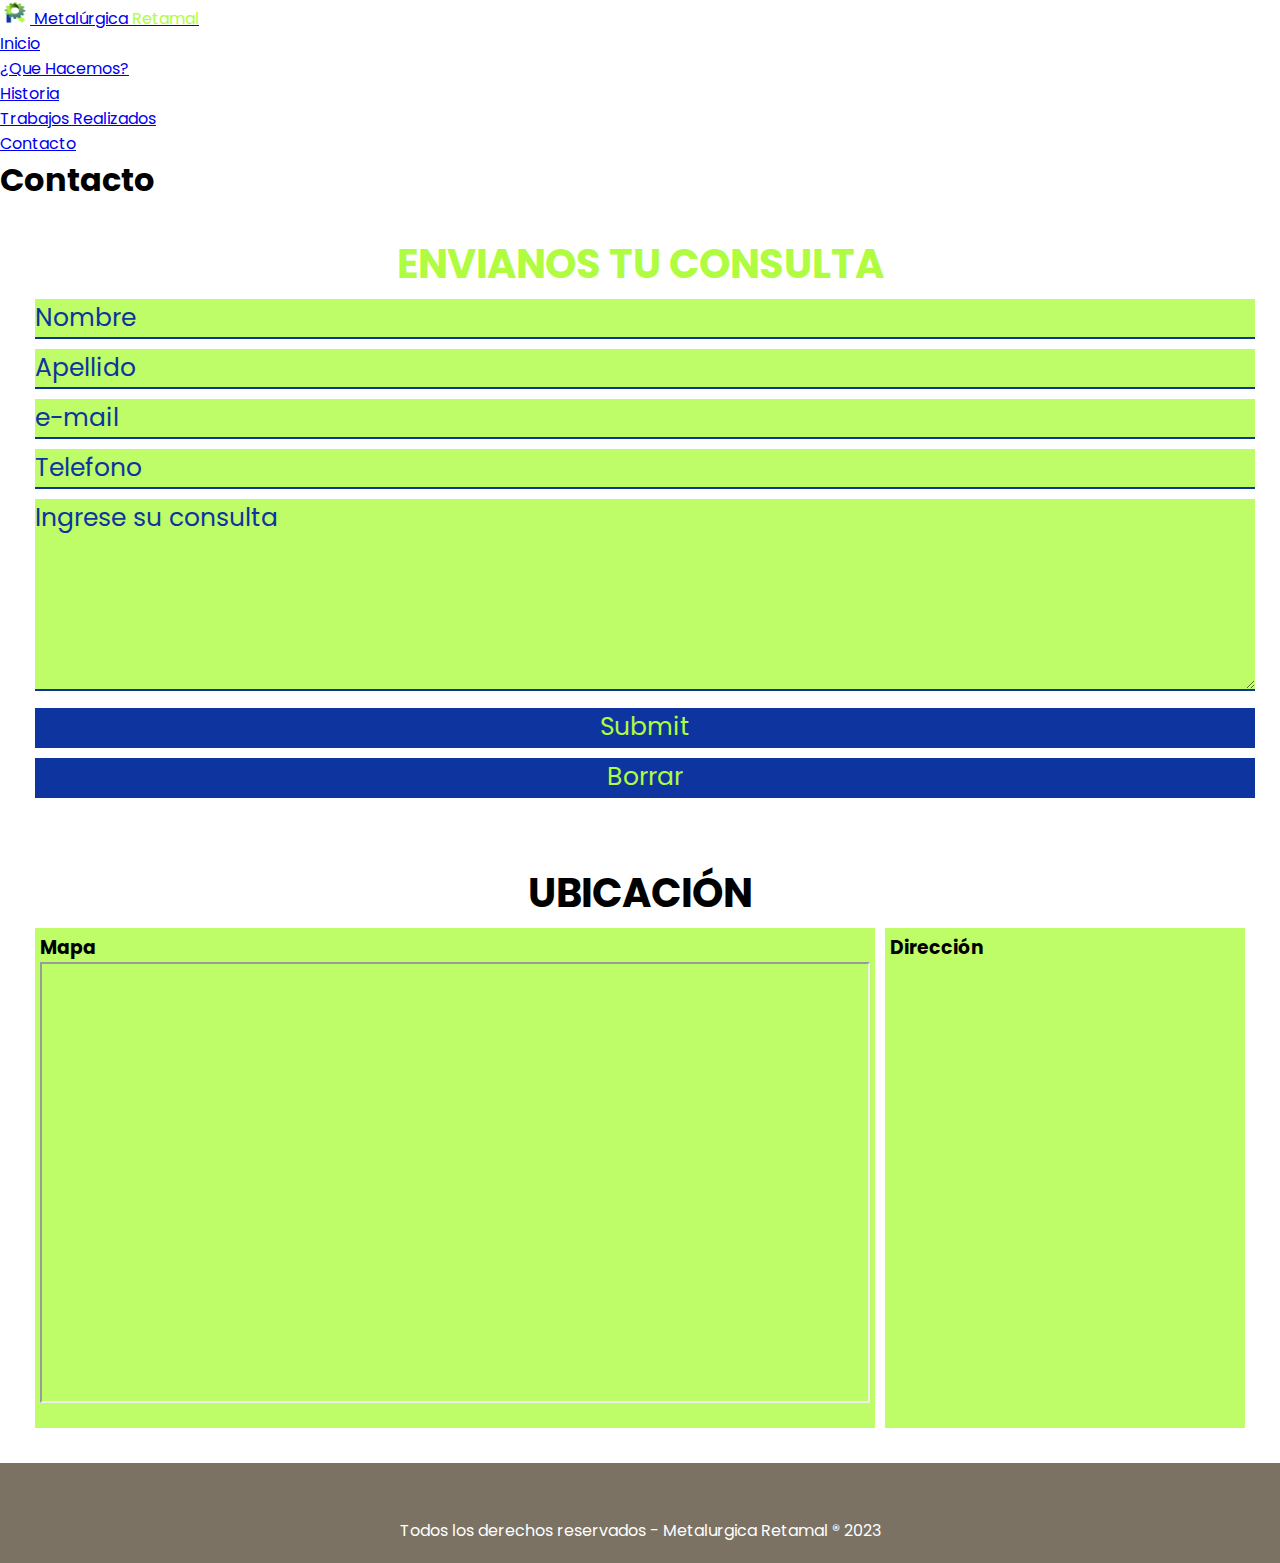
==== pages/contacto.html @ 0f046054 "Subo nuevamente pagina por credenciales erroneas en windows" ====
<!DOCTYPE html>
<html lang="es">
<head>
    <meta charset="UTF-8">
    <meta name="viewport" content="width=device-width, initial-scale=1.0">
    <link rel="shortcut icon" href="../Images/Favicon_Metalúrgica_Retamal-transparent.png" type="image/x-icon">
    <!-- BS inicia -->
    <link href="https://cdn.jsdelivr.net/npm/bootstrap@5.3.1/dist/css/bootstrap.min.css" rel="stylesheet" integrity="sha384-4bw+/aepP/YC94hEpVNVgiZdgIC5+VKNBQNGCHeKRQN+PtmoHDEXuppvnDJzQIu9" crossorigin="anonymous">
    <!-- BS fin -->
    <!-- fontawesome inicia -->
    <link rel="stylesheet" href="https://cdnjs.cloudflare.com/ajax/libs/font-awesome/6.4.2/css/all.min.css" integrity="sha512-z3gLpd7yknf1YoNbCzqRKc4qyor8gaKU1qmn+CShxbuBusANI9QpRohGBreCFkKxLhei6S9CQXFEbbKuqLg0DA==" crossorigin="anonymous" referrerpolicy="no-referrer" />
    <!-- fontawesome fin -->
    <!-- google fonts inicia -->
    <link rel="preconnect" href="https://fonts.googleapis.com">
    <link rel="preconnect" href="https://fonts.gstatic.com" crossorigin>
    <link href="https://fonts.googleapis.com/css2?family=Poppins:ital,wght@0,100;0,200;1,100&display=swap" rel="stylesheet">
    <!-- google fonts fin -->
    <link rel="stylesheet" href="../styles.css">
    <title>Metalurgica Retamal - Contacto</title>
</head>
<body>
    <header>
        <nav class="navbar bg-body-tertiary">
            <div class="container-fluid">
            <a class="navbar-brand" href="../index.html">
                <img src="../Images/Isologo_Metalúrgica_Retamal-transparent.png" alt="Logo" width="30" height="24" class="d-inline-block align-text-top">
                Metalúrgica <span>Retamal</span>
            </a>
            </div>
        </nav>
        <div class="container-fluid">
            <div class="row">
                <div class="col-sm-12">
                    <nav class="navbar navbar-expand-sm bg-light justify-content-center">
                        <ul class="nav nav-pills">
                            <li class="nav-item">
                            <a class="nav-link" href="../index.html">Inicio</a>
                            </li>
                            <li class="nav-item">
                            <a class="nav-link" href="./quehacemos.html">¿Que Hacemos?</a>
                            </li>
                            <li class="nav-item">
                                <a class="nav-link" href="./historia.html">Historia</a>
                            </li>
                            <li class="nav-item">
                                <a class="nav-link" href="./trabajosrealizados.html">Trabajos Realizados</a>
                            </li>
                            <li class="nav-item">
                                <a class="nav-link active" href="#">Contacto</a>
                            </li>
                        </ul>
                    </nav>
                </div>
            </div>
        </div>
    </header>
    <main>
        <h1>Contacto</h1>
        <div class="formulario">
            <form netlify name="Formulario Consultas" method="post">
                <h2>Envianos tu consulta</h2>
                <ul>
                    <li>
                        <input type="text" placeholder="Nombre" required>
                    </li>
                    <li>
                        <input type="text" placeholder="Apellido" required>
                    </li>
                    <li>
                        <input type="email" placeholder="e-mail" required>
                    </li>
                    <li>
                        <input type="number" placeholder="Telefono" required>
                    </li>
                    <li>
                        <textarea name="consulta" id="consulta" cols="20" rows="5" placeholder="Ingrese su consulta"></textarea>
                    </li>
                    <li>
                    <input type="submit" name="enviar" id="boton_form">
                    <input type="reset" name="borrar" id="boton_form" value="Borrar">
                    </li>
                </ul>
            </form>
        </div>
        <section id="ubicacion">
            <h2>Ubicación</h2>
            <div class="ubicacion">
                <div class="mapa">
                    <h3>Mapa</h3>
                    <iframe src="https://www.google.com/maps/embed?pb=!1m18!1m12!1m3!1d3285.9424543992855!2d-58.59444182562833!3d-34.55501237297178!2m3!1f0!2f0!3f0!3m2!1i1024!2i768!4f13.1!3m3!1m2!1s0x95bcbbc4afda962b%3A0x3478a5c2e4e32829!2sAv.%20Eva%20Per%C3%B3n%206731%2C%20B1655CZO%20Loma%20Hermosa%2C%20Provincia%20de%20Buenos%20Aires!5e0!3m2!1ses-419!2sar!4v1690784104147!5m2!1ses-419!2sar" width="100%" height="90%" style="border:2;" allowfullscreen="" loading="lazy" referrerpolicy="no-referrer-when-downgrade" alt="Mapa del lugar"></iframe>
                </div>
                <div class="direccion">
                    <h3>Dirección</h3>
                </div>
            </div>
        </section>
    </main>
    <footer class="container-fluid">
        <div class="row">
            <div class="col-sm-12">
                <div class="footer">
                    <div class="footer-iconos">
                        <a href="https://www.facebook.com/trabajoenaceroinox/"><i class="fab fa-facebook"></i></a>
                        <a href="https://www.instagram.com/"><i class="fab fa-instagram"></i></a>
                        <a href="https://www.linkedin.com/in/jose-retamal-b11b2a32/"><i class="fab fa-linkedin"></i></a>
                    </div>
                    <p>Todos los derechos reservados - Metalurgica Retamal ® 2023</p>
                </div>
            </div>
        </div>
    </footer>
    <!-- Inicio BS JS -->
    <script src="https://cdn.jsdelivr.net/npm/bootstrap@5.3.1/dist/js/bootstrap.bundle.min.js" integrity="sha384-HwwvtgBNo3bZJJLYd8oVXjrBZt8cqVSpeBNS5n7C8IVInixGAoxmnlMuBnhbgrkm" crossorigin="anonymous"></script>
    <!-- Fin BS JS -->
</body>
</html>
---- styles.css ----
/* Inicio Selector Universal */

*{
    margin: 0;
    padding: 0;
    box-sizing: border-box;
    font-family: 'Poppins', sans-serif;
}

/* Fin Selector Universal */

/* Inicio variables reutilizables */

:root {
    /* Inicio colores utilizados */
    --color-principal: #0e34a0;
    --color-secundario: #affc41;
    --color-secundario-transp: rgba(174, 252, 65, 0.8);
    --color-atras: #7b7263;
    --color-atras2: #8d91c7;
    --color-texto: #040404;
    --color-pie: #ffffff;
    /* Fin colores utilizados */
} 

/* Fin variables reutilizables */

/* Inicio estilo scroll */

::-webkit-scrollbar{
    background-color: var(--color-atras);
}

::-webkit-scrollbar-thumb{
    background-color: var(--color-secundario-transp);
    border-radius: 10px;
    box-shadow: inset 0 0 5px var(--color-texto);
}

/* Fin estilo scroll */

/* Inicio head */

span{
    color: var(--color-secundario);
}

/* Fin head */

/* Inicio index */

.card{
    margin: 20px;
}

/* Fin index */

/* inicio pagina contacto */

/* inicio estilos formulario */

form{
    width: 100%;
    height: 100%;
    background-image: url(./Images/Contacto/soldador.jpg);
    background-position: center center;
    background-size: cover;
    padding: 30px;
}

form h2{ 
    text-align:center;
    font-size: 40px;
    text-transform: uppercase;
    color: var(--color-secundario);
}

form li{
    list-style: none;
}

form input{
    width:100%;
    font-size: 25px;
    background-color: var(--color-secundario-transp);
    margin: 5px;
    border: none;
    border-bottom: 2px solid var(--color-principal);
}

form input::placeholder{
    color: var(--color-principal)
}

form textarea{
    width: 100%;
    font-size: 25px;
    background-color: var(--color-secundario-transp);
    margin: 5px;
    border: none;
    border-bottom: 2px solid var(--color-principal);
}

form textarea::placeholder{
    color: var(--color-principal)
}

#boton_form{
    background-color: var(--color-principal);
    font-size: 25px;
    color: var(--color-secundario);
    margin: 5px;
}

/* fin estilos formulario */

/* inicio estilos ubicacion */

#ubicacion{
    width: 100%;
    height: 100%;
    padding: 30px;
}
#ubicacion h2{
    text-align:center;
    font-size: 40px;
    text-transform: uppercase;
}

.ubicacion{
    color: black;
    display: flex;
    align-items: flex-end;
}

.mapa{
    width: 70%;
    height: 500px;
    padding: 5px;
    margin: 5px;
    background: var(--color-secundario-transp);
}

.direccion{
    width: 30%;
    height: 500px;
    padding: 5px;
    margin: 5px;
    background: var(--color-secundario-transp);
}

/* fin estilos ubicacion */

/* fin pagina contacto */

/* Inicio footer */

.footer{
    background-color: var(--color-atras);
    color: var(--color-pie);
    text-align: center;
    padding: 20px;
}
.footer-iconos{
    margin-top: 10px;
}
.footer-iconos a{
    color: var(--color-pie);
    text-decoration: none;
    margin: 0 10px;
}

/* Fin footer */
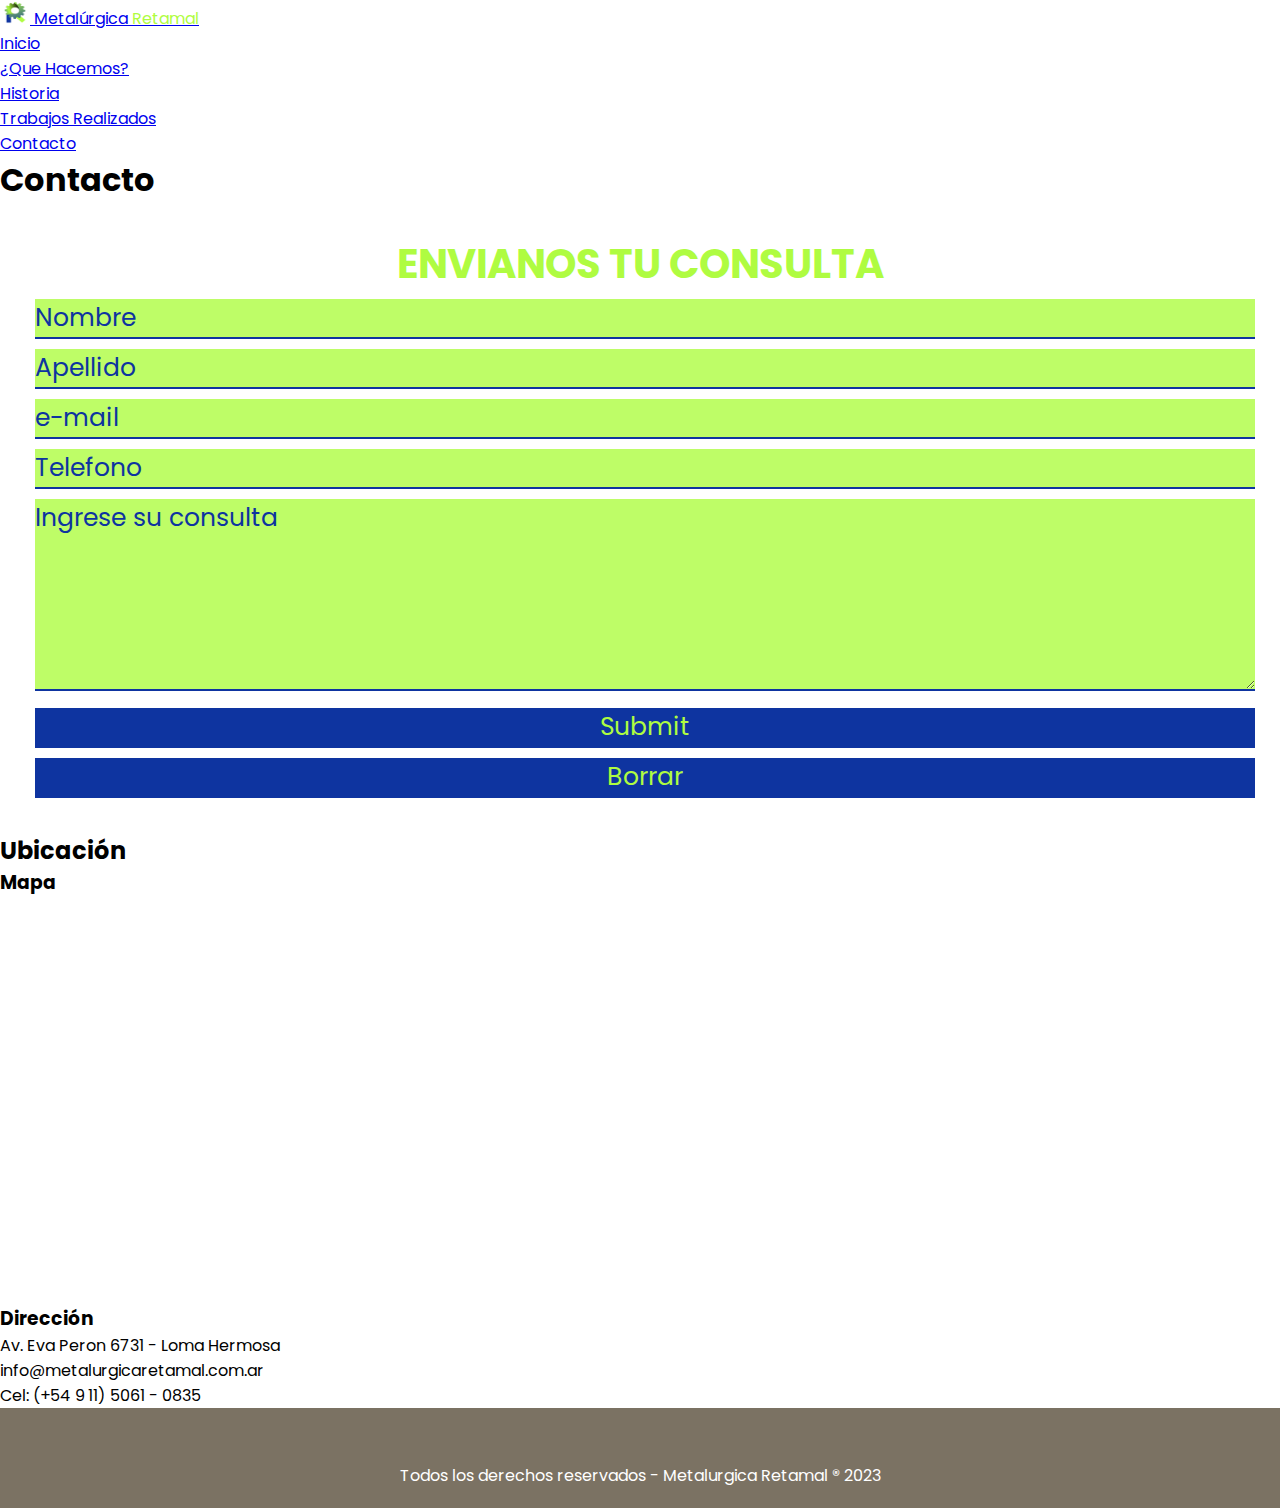
==== commit 57163561: "Actualizo responsive pagina contacto" ====
--- a/pages/contacto.html
+++ b/pages/contacto.html
@@ -55,45 +55,52 @@
         </div>
     </header>
     <main>
-        <h1>Contacto</h1>
-        <div class="formulario">
-            <form netlify name="Formulario Consultas" method="post">
-                <h2>Envianos tu consulta</h2>
-                <ul>
-                    <li>
-                        <input type="text" placeholder="Nombre" required>
-                    </li>
-                    <li>
-                        <input type="text" placeholder="Apellido" required>
-                    </li>
-                    <li>
-                        <input type="email" placeholder="e-mail" required>
-                    </li>
-                    <li>
-                        <input type="number" placeholder="Telefono" required>
-                    </li>
-                    <li>
-                        <textarea name="consulta" id="consulta" cols="20" rows="5" placeholder="Ingrese su consulta"></textarea>
-                    </li>
-                    <li>
-                    <input type="submit" name="enviar" id="boton_form">
-                    <input type="reset" name="borrar" id="boton_form" value="Borrar">
-                    </li>
-                </ul>
-            </form>
-        </div>
-        <section id="ubicacion">
-            <h2>Ubicación</h2>
-            <div class="ubicacion">
-                <div class="mapa">
+        <div class="container-fluid">
+            <div class="row">
+                <div class="col-sm-12">
+                    <div class="formulario">
+                        <h1>Contacto</h1>
+                        <form name="Formulario Consultas" method="post">
+                            <h2>Envianos tu consulta</h2>
+                            <ul>
+                                <li>
+                                    <input type="text" placeholder="Nombre" required>
+                                </li>
+                                <li>
+                                    <input type="text" placeholder="Apellido" required>
+                                </li>
+                                <li>
+                                    <input type="email" placeholder="e-mail" required>
+                                </li>
+                                <li>
+                                    <input type="number" placeholder="Telefono" required>
+                                </li>
+                                <li>
+                                    <textarea name="consulta" id="consulta" cols="20" rows="5" placeholder="Ingrese su consulta"></textarea>
+                                </li>
+                                <li>
+                                <input type="submit" name="enviar" id="boton_form">
+                                <input type="reset" name="borrar" id="boton_form" value="Borrar">
+                                </li>
+                            </ul>
+                        </form>
+                    </div>
+                </div>
+                <div class="col-sm-12">
+                    <h2>Ubicación</h2>
+                </div>
+                <div id="ubicacion" class="col-sm-6">
                     <h3>Mapa</h3>
-                    <iframe src="https://www.google.com/maps/embed?pb=!1m18!1m12!1m3!1d3285.9424543992855!2d-58.59444182562833!3d-34.55501237297178!2m3!1f0!2f0!3f0!3m2!1i1024!2i768!4f13.1!3m3!1m2!1s0x95bcbbc4afda962b%3A0x3478a5c2e4e32829!2sAv.%20Eva%20Per%C3%B3n%206731%2C%20B1655CZO%20Loma%20Hermosa%2C%20Provincia%20de%20Buenos%20Aires!5e0!3m2!1ses-419!2sar!4v1690784104147!5m2!1ses-419!2sar" width="100%" height="90%" style="border:2;" allowfullscreen="" loading="lazy" referrerpolicy="no-referrer-when-downgrade" alt="Mapa del lugar"></iframe>
+                    <iframe src="https://www.google.com/maps/embed?pb=!1m18!1m12!1m3!1d3285.9424543992855!2d-58.59444182562833!3d-34.55501237297178!2m3!1f0!2f0!3f0!3m2!1i1024!2i768!4f13.1!3m3!1m2!1s0x95bcbbc4afda962b%3A0x3478a5c2e4e32829!2sAv.%20Eva%20Per%C3%B3n%206731%2C%20B1655CZO%20Loma%20Hermosa%2C%20Provincia%20de%20Buenos%20Aires!5e0!3m2!1ses-419!2sar!4v1690784104147!5m2!1ses-419!2sar" width="100%" height="400px" style="border: 2px;" allowfullscreen="" loading="lazy" referrerpolicy="no-referrer-when-downgrade" alt="Mapa del lugar"></iframe>
                 </div>
-                <div class="direccion">
+                <div class="col-sm-6">
                     <h3>Dirección</h3>
+                    <p>Av. Eva Peron 6731 - Loma Hermosa</p>
+                    <p>info@metalurgicaretamal.com.ar</p>
+                    <p>Cel: (+54 9 11) 5061 - 0835</p>
                 </div>
             </div>
-        </section>
+        </div>
     </main>
     <footer class="container-fluid">
         <div class="row">
--- a/styles.css
+++ b/styles.css
@@ -55,9 +55,18 @@
 
 /* Fin index */
 
+/* Inicio modificador de imagenes */
+
+.imagen-m{
+    padding: 5px;
+    margin: 10px;
+}
+
+/* Fin modificador de imagenes */
+
 /* inicio pagina contacto */
 
-/* inicio estilos formulario */
+    /* inicio estilos formulario */
 
 form{
     width: 100%;
@@ -112,44 +121,7 @@
     margin: 5px;
 }
 
-/* fin estilos formulario */
-
-/* inicio estilos ubicacion */
-
-#ubicacion{
-    width: 100%;
-    height: 100%;
-    padding: 30px;
-}
-#ubicacion h2{
-    text-align:center;
-    font-size: 40px;
-    text-transform: uppercase;
-}
-
-.ubicacion{
-    color: black;
-    display: flex;
-    align-items: flex-end;
-}
-
-.mapa{
-    width: 70%;
-    height: 500px;
-    padding: 5px;
-    margin: 5px;
-    background: var(--color-secundario-transp);
-}
-
-.direccion{
-    width: 30%;
-    height: 500px;
-    padding: 5px;
-    margin: 5px;
-    background: var(--color-secundario-transp);
-}
-
-/* fin estilos ubicacion */
+    /* fin estilos formulario */
 
 /* fin pagina contacto */
 
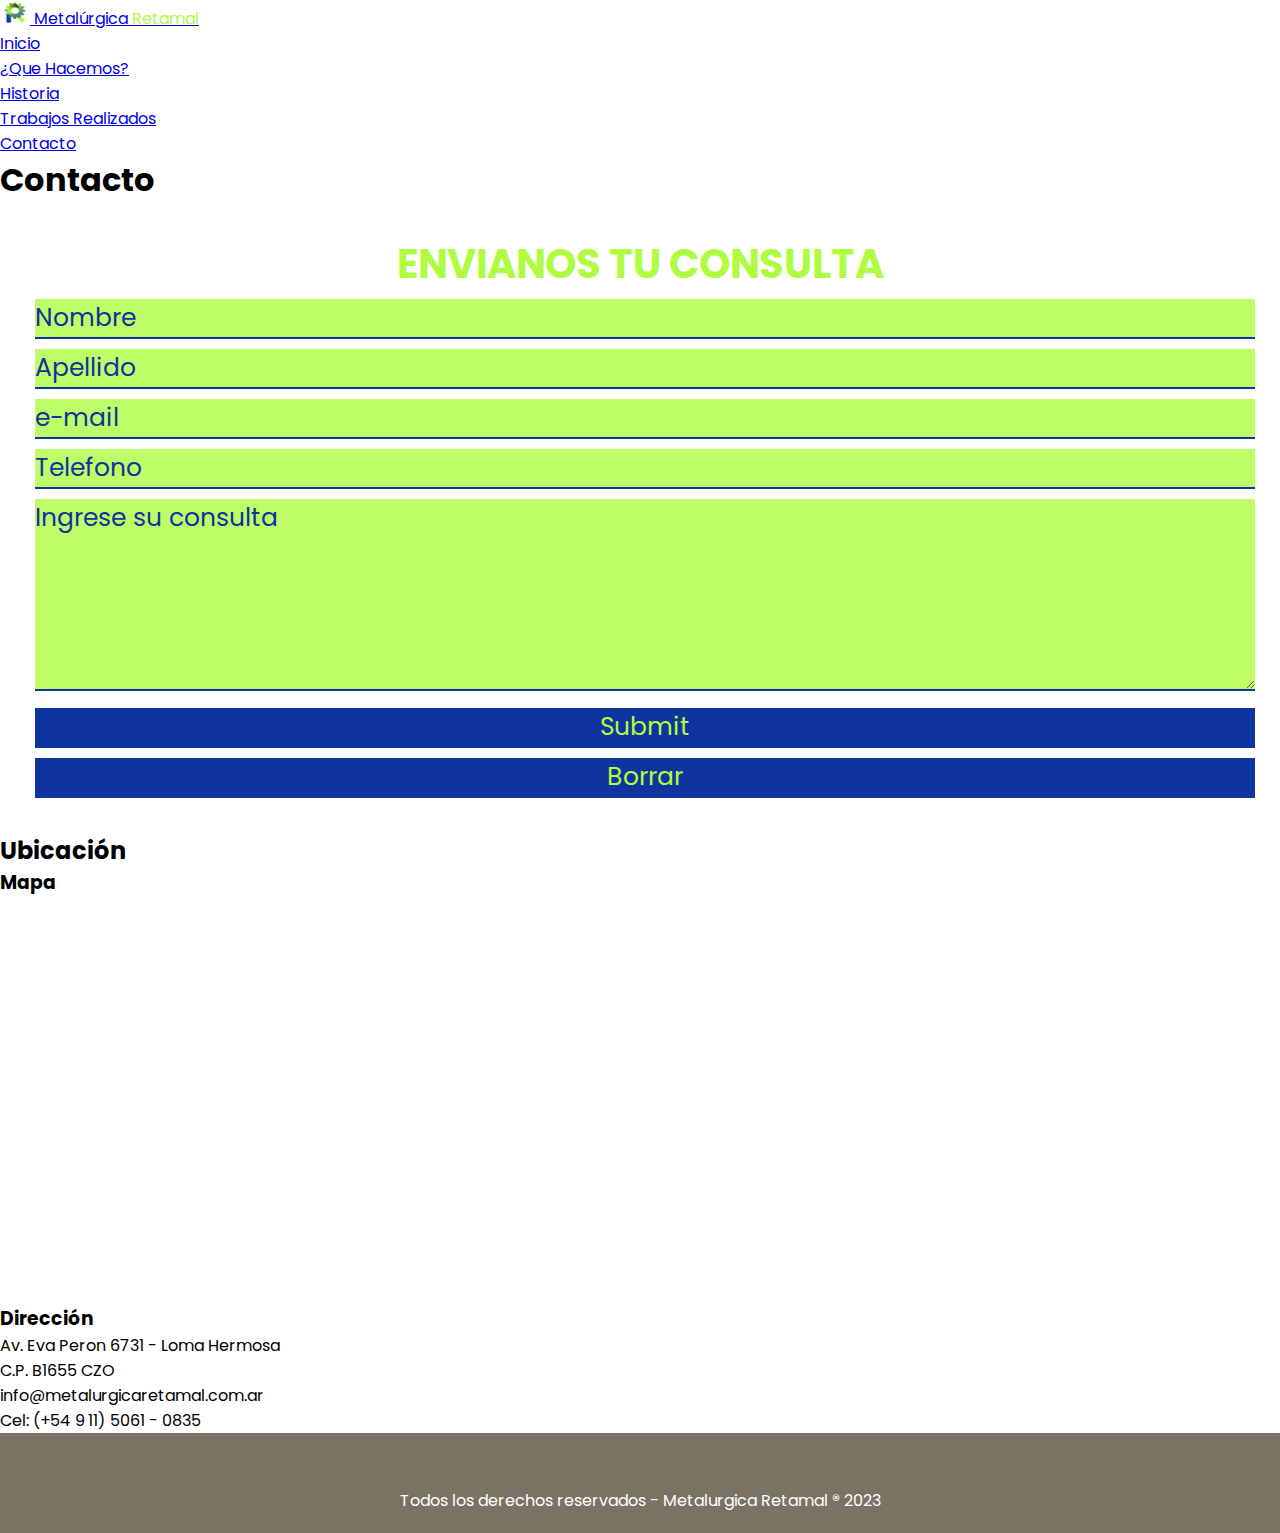
==== commit 0ee3f874: "Prueba actualizar codigo postal" ====
--- a/pages/contacto.html
+++ b/pages/contacto.html
@@ -96,6 +96,7 @@
                 <div class="col-sm-6">
                     <h3>Dirección</h3>
                     <p>Av. Eva Peron 6731 - Loma Hermosa</p>
+                    <p>C.P. B1655 CZO</p>
                     <p>info@metalurgicaretamal.com.ar</p>
                     <p>Cel: (+54 9 11) 5061 - 0835</p>
                 </div>
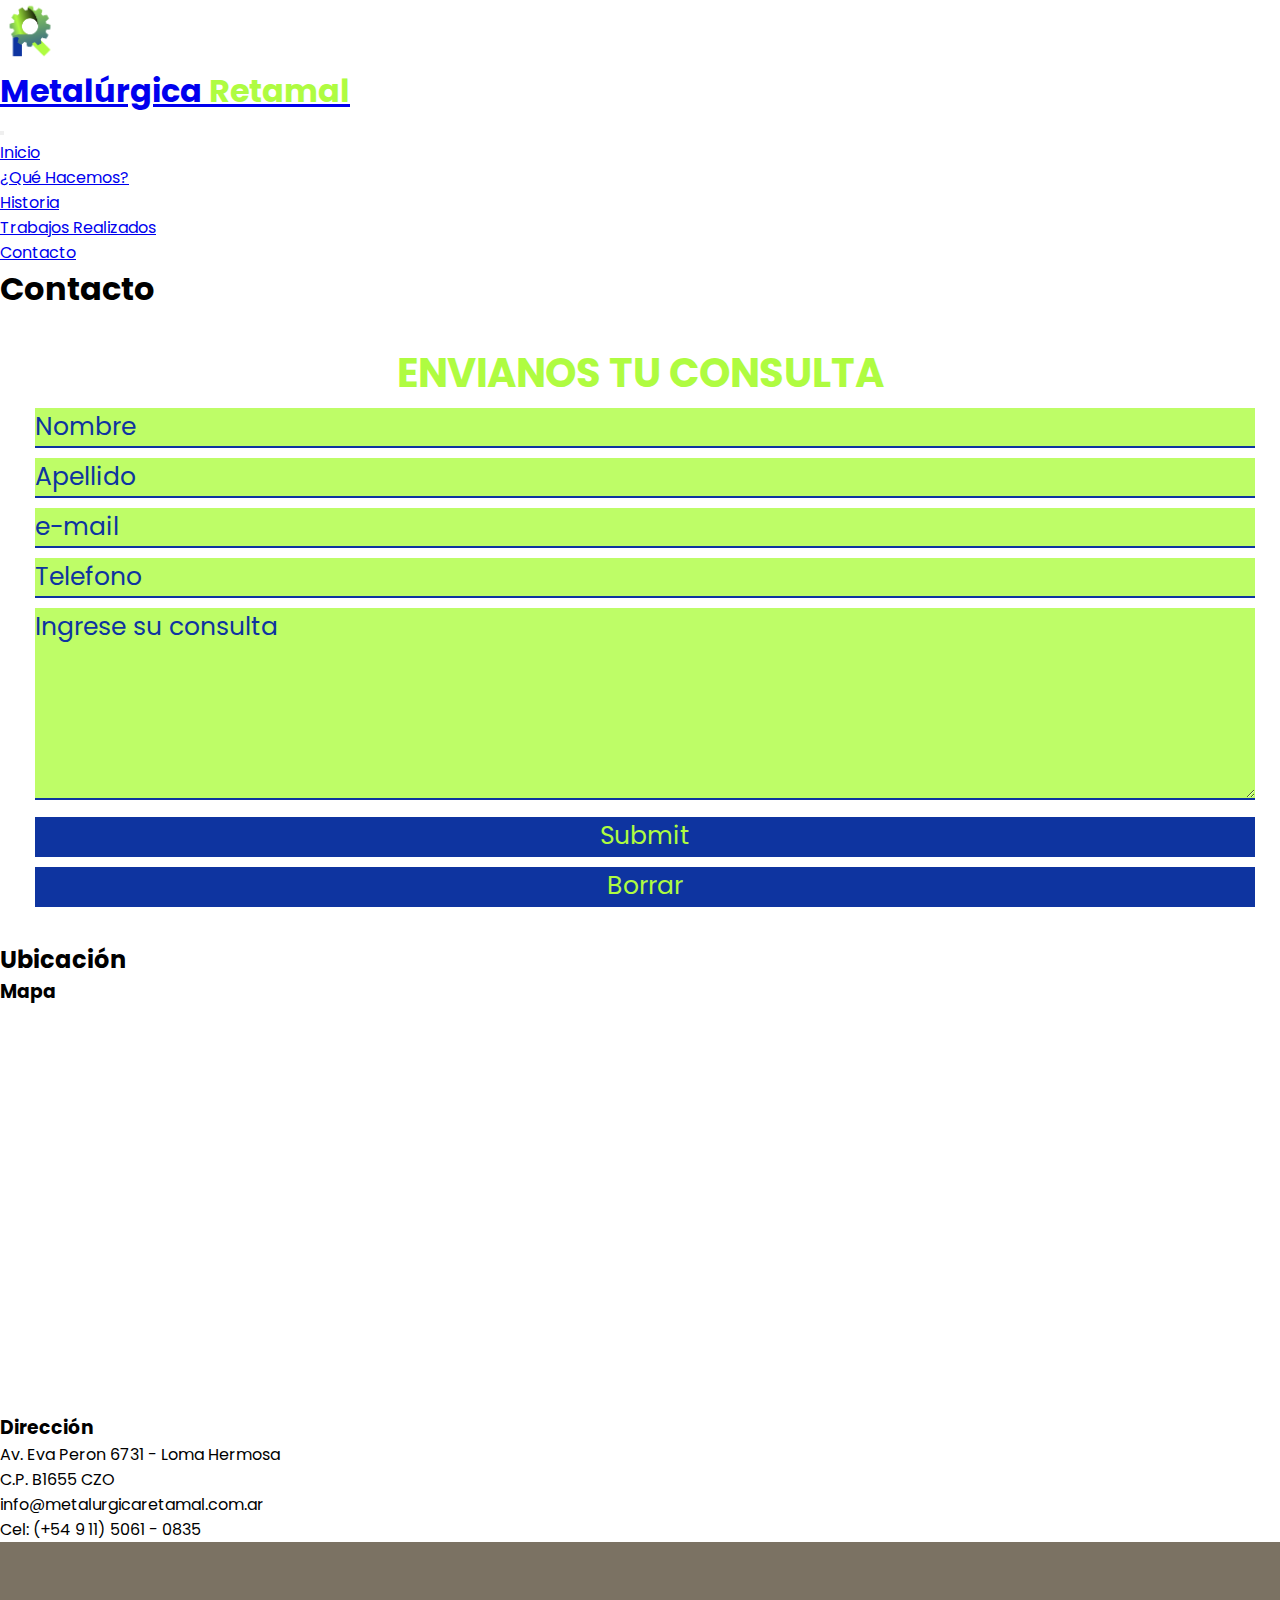
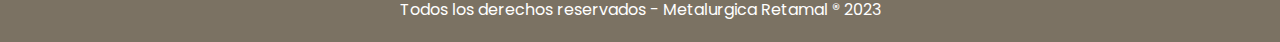
==== commit 486fd25d: "aplico el header a todas las paginas y corrijo en ellas tambien el menu hamburguesa" ====
--- a/pages/contacto.html
+++ b/pages/contacto.html
@@ -19,40 +19,39 @@
     <title>Metalurgica Retamal - Contacto</title>
 </head>
 <body>
-    <header>
-        <nav class="navbar bg-body-tertiary">
-            <div class="container-fluid">
-            <a class="navbar-brand" href="../index.html">
-                <img src="../Images/Isologo_Metalúrgica_Retamal-transparent.png" alt="Logo" width="30" height="24" class="d-inline-block align-text-top">
-                Metalúrgica <span>Retamal</span>
+    <header class="inicio">
+        <div class="container text-center py-4">
+            <a class="navbar-brand" href="./index.html">
+                <img src="../Images/Isologo_Metalúrgica_Retamal-transparent.png" alt="Logo" width="auto" height="60">
+                <h1 class="m-0 text-center">Metalúrgica <span class="retamal">Retamal</span></h1>
             </a>
+        </div>
+        <nav class="navbar navbar-expand-sm navbar-light bg-light">
+            <div class="container">
+                <button class="navbar-toggler" type="button" data-bs-toggle="collapse" data-bs-target="#navbarNav" aria-controls="navbarNav" aria-expanded="false" aria-label="Toggle navigation">
+                    <span class="navbar-toggler-icon"></span>
+                </button>
+                <div class="collapse navbar-collapse justify-content-center" id="navbarNav">
+                    <ul class="navbar-nav">
+                        <li class="nav-item">
+                            <a class="nav-link" href="../index.html">Inicio</a>
+                        </li>
+                        <li class="nav-item">
+                            <a class="nav-link" href="./quehacemos.html">¿Qué Hacemos?</a>
+                        </li>
+                        <li class="nav-item">
+                            <a class="nav-link" href="./historia.html">Historia</a>
+                        </li>
+                        <li class="nav-item">
+                            <a class="nav-link" href="./trabajosrealizados.html">Trabajos Realizados</a>
+                        </li>
+                        <li class="nav-item">
+                            <a class="nav-link active" href="#">Contacto</a>
+                        </li>
+                    </ul>
+                </div>
             </div>
         </nav>
-        <div class="container-fluid">
-            <div class="row">
-                <div class="col-sm-12">
-                    <nav class="navbar navbar-expand-sm bg-light justify-content-center">
-                        <ul class="nav nav-pills">
-                            <li class="nav-item">
-                            <a class="nav-link" href="../index.html">Inicio</a>
-                            </li>
-                            <li class="nav-item">
-                            <a class="nav-link" href="./quehacemos.html">¿Que Hacemos?</a>
-                            </li>
-                            <li class="nav-item">
-                                <a class="nav-link" href="./historia.html">Historia</a>
-                            </li>
-                            <li class="nav-item">
-                                <a class="nav-link" href="./trabajosrealizados.html">Trabajos Realizados</a>
-                            </li>
-                            <li class="nav-item">
-                                <a class="nav-link active" href="#">Contacto</a>
-                            </li>
-                        </ul>
-                    </nav>
-                </div>
-            </div>
-        </div>
     </header>
     <main>
         <div class="container-fluid">
--- a/styles.css
+++ b/styles.css
@@ -41,7 +41,7 @@
 
 /* Inicio head */
 
-span{
+.retamal{
     color: var(--color-secundario);
 }
 
